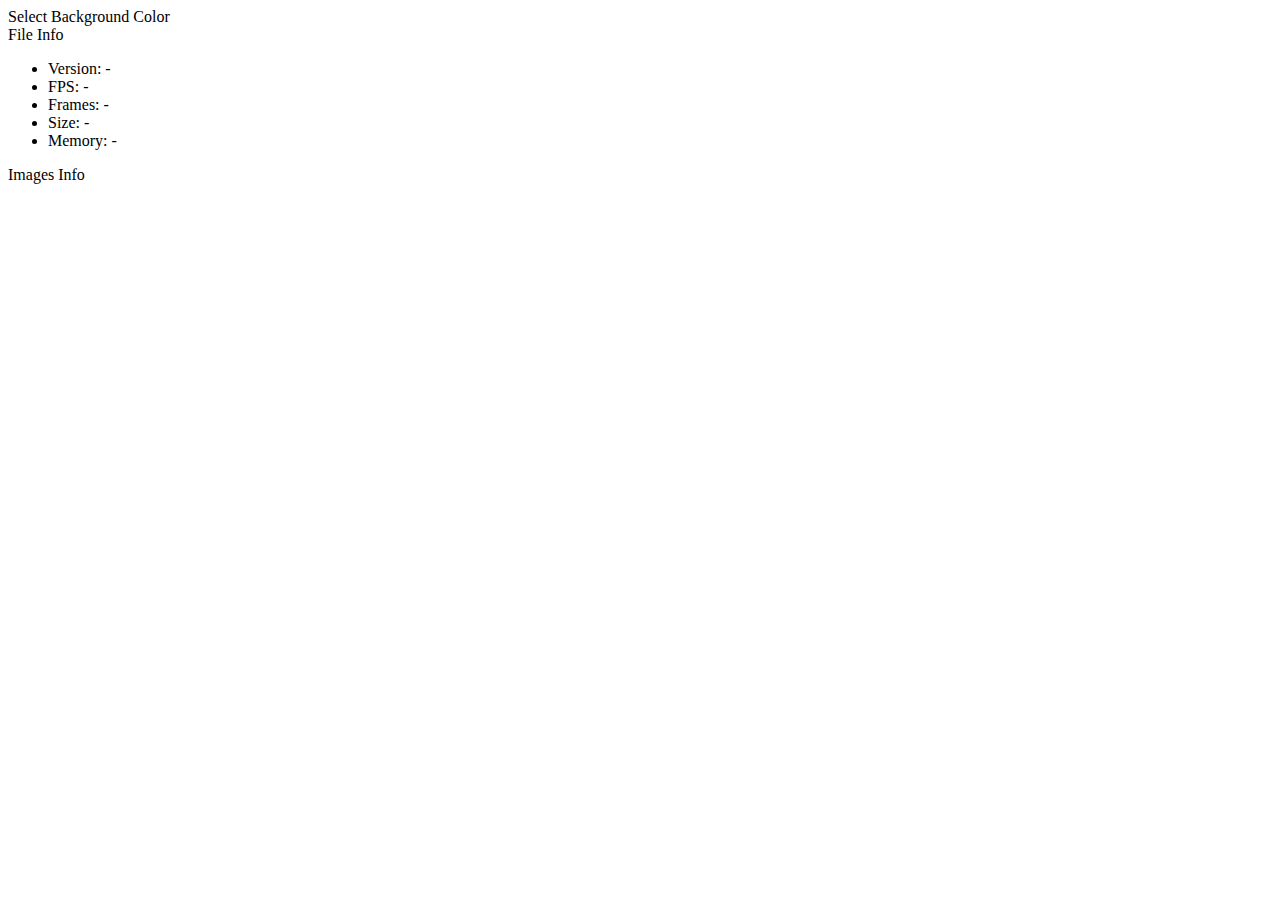
==== src/main/resources/html/svga/index.html @ 7d8d95a2 "支持svga预览" ====
<!DOCTYPE html>
<html lang="en">
<head>
    <title>SVGA-PREVIEW</title>
    <meta http-equiv="Content-Type" content="text/html; charset=UTF-8">
    <style>{style_placeholder}</style>
    <script>{script_placeholder}</script>
</head>
<body onload="onPageLoad()">
<div id="root">
    <div id="canvas"></div>
    <div id="canvas-background">
        <div id="canvas-background-tip">Select Background Color</div>
        <div id="canvas-background-list">
            <div class="canvas-background-list-item" id="color-black" onclick="switchColor(this)"></div>
            <div class="canvas-background-list-item" id="color-white" onclick="switchColor(this)"></div>
            <div class="canvas-background-list-item" id="color-blue" onclick="switchColor(this)"></div>
            <div class="canvas-background-list-item" id="color-green" onclick="switchColor(this)"></div>
            <div class="canvas-background-list-item" id="color-yellow" onclick="switchColor(this)"></div>
            <div class="canvas-background-list-item" id="color-red" onclick="switchColor(this)"></div>
        </div>
    </div>
    <div id="info">
        <div id="canvas-info">
            <div id="canvas-info-tip">File Info</div>
            <ul id="canvas-info-list">
                <li class="canvas-info-list-item" id="version_info">Version: -</li>
                <li class="canvas-info-list-item" id="fps_info">FPS: -</li>
                <li class="canvas-info-list-item" id="frame_info">Frames: -</li>
                <li class="canvas-info-list-item" id="size_info">Size: -</li>
                <li class="canvas-info-list-item" id="memory_info">Memory: -</li>
            </ul>
        </div>
        <div id="image-info">
            <div id="image-info-tip">Images Info</div>
            <ul id="image-info-list"></ul>
        </div>
    </div>
</div>
</body>
</html>
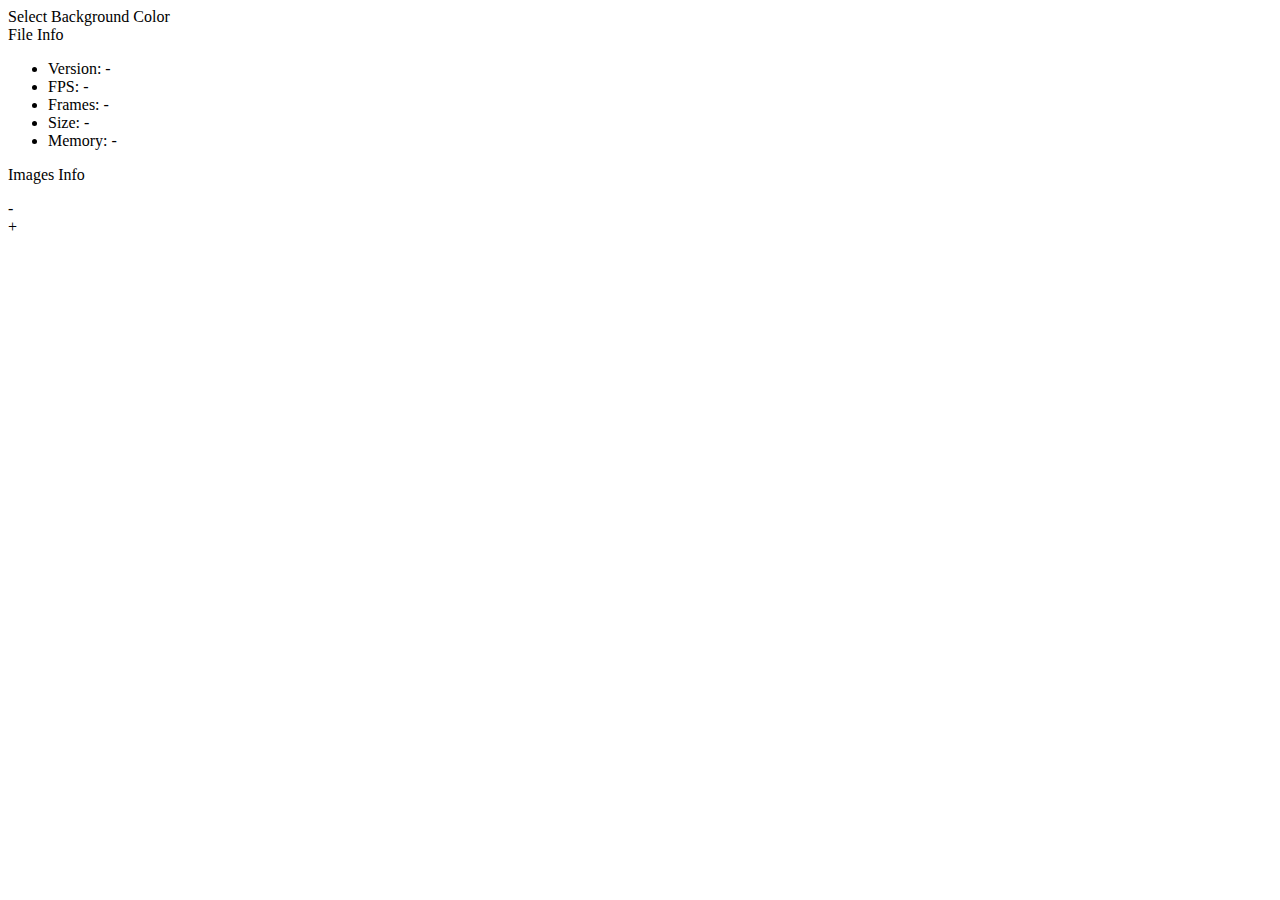
==== commit e3da7d12: "支持svga预览缩放" ====
--- a/src/main/resources/html/svga/index.html
+++ b/src/main/resources/html/svga/index.html
@@ -37,5 +37,9 @@
         </div>
     </div>
 </div>
+<div id="control">
+    <div id="control_zoom_in" onclick="zoomIn()">-</div>
+    <div id="control_zoom_out" onclick="zoomOut()">+</div>
+</div>
 </body>
 </html>
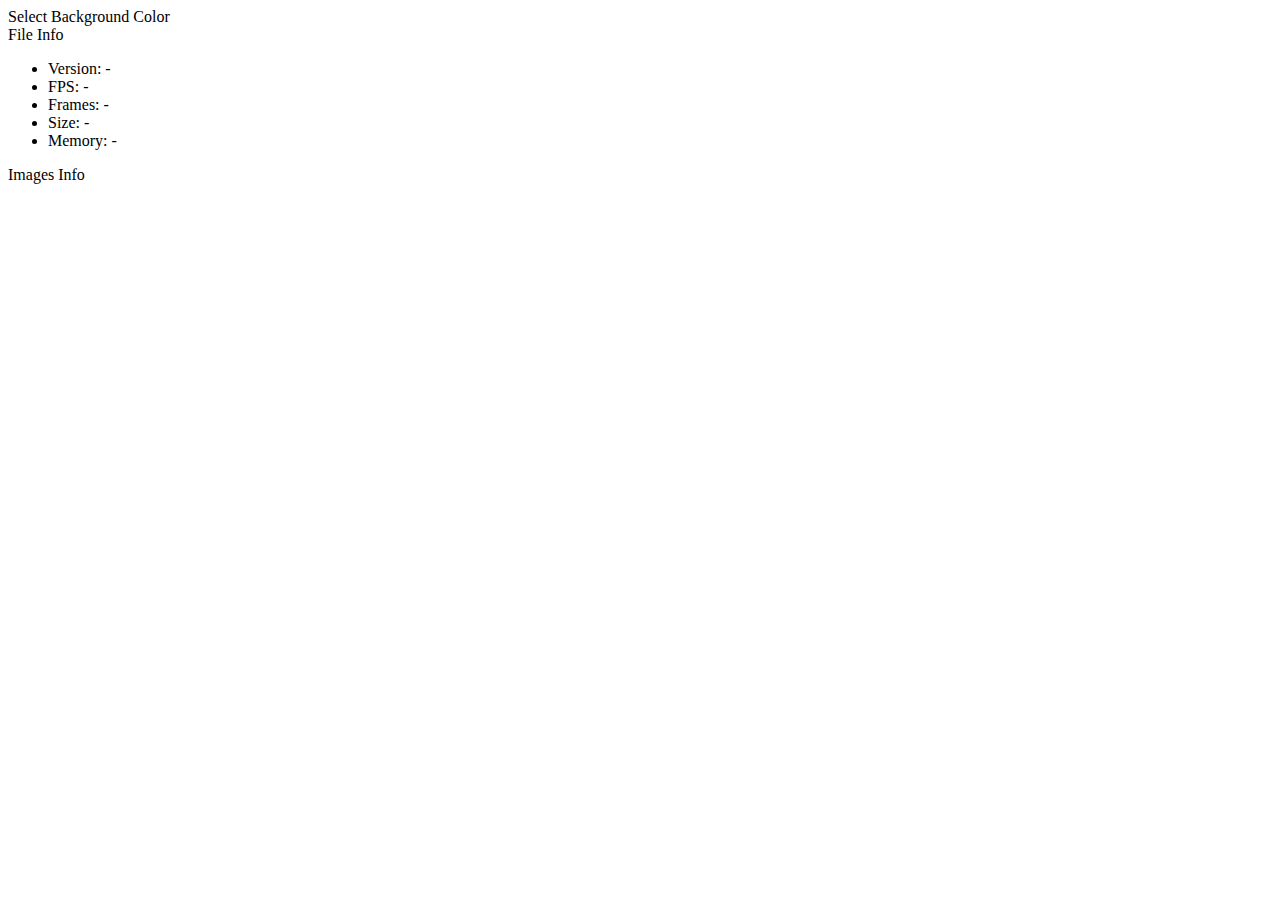
==== commit ddb42b67: "去掉手动缩放代码" ====
--- a/src/main/resources/html/svga/index.html
+++ b/src/main/resources/html/svga/index.html
@@ -37,9 +37,5 @@
         </div>
     </div>
 </div>
-<div id="control">
-    <div id="control_zoom_in" onclick="zoomIn()">-</div>
-    <div id="control_zoom_out" onclick="zoomOut()">+</div>
-</div>
 </body>
 </html>
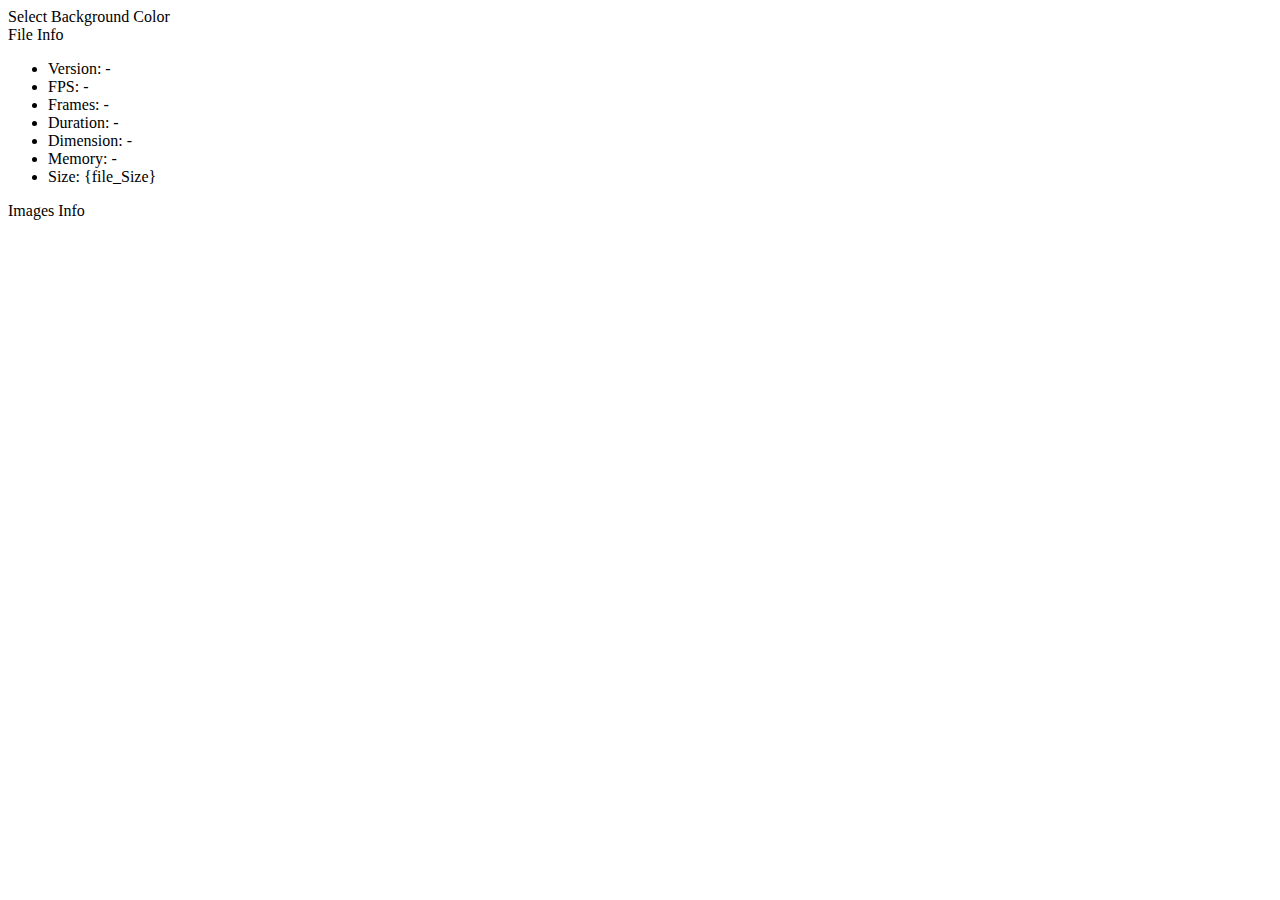
==== commit 6bccfc27: "svga 添加更多元数据" ====
--- a/src/main/resources/html/svga/index.html
+++ b/src/main/resources/html/svga/index.html
@@ -27,8 +27,10 @@
                 <li class="canvas-info-list-item" id="version_info">Version: -</li>
                 <li class="canvas-info-list-item" id="fps_info">FPS: -</li>
                 <li class="canvas-info-list-item" id="frame_info">Frames: -</li>
-                <li class="canvas-info-list-item" id="size_info">Size: -</li>
+                <li class="canvas-info-list-item" id="duration_info">Duration: -</li>
+                <li class="canvas-info-list-item" id="dimension_info">Dimension: -</li>
                 <li class="canvas-info-list-item" id="memory_info">Memory: -</li>
+                <li class="canvas-info-list-item" id="size_info">Size: {file_Size}</li>
             </ul>
         </div>
         <div id="image-info">
